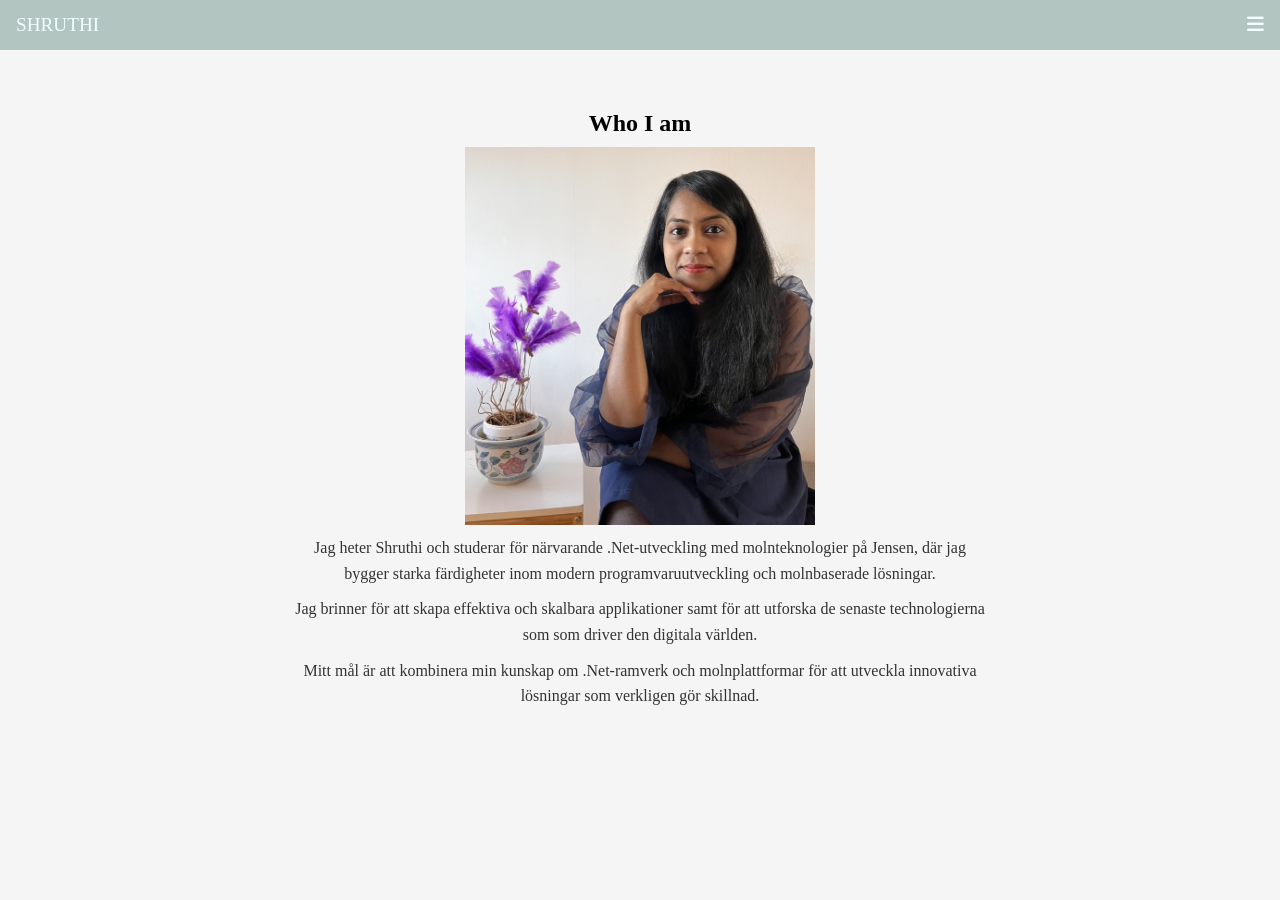
==== about.html @ bc7ecfa7 "Initial commit" ====
<!DOCTYPE html>
<html lang="en">

<head>
  <meta charset="UTF-8">
  <meta name="viewport" content="width=device-width, initial-scale=1.0">
  <title>about</title>
  <link rel="stylesheet" href="style.css">
  <link rel="stylesheet" href="https://cdnjs.cloudflare.com/ajax/libs/font-awesome/6.4.0/css/all.min.css">
</head>

<body>
  <!--Top Navigation Menu-->
  <div class="topnav">
    <a class="active">SHRUTHI</a>
    <!--Navigation Links-->
    <div id="myLinks">
      <a href="index.html">Hem</a>
      <a href="about.html">Om mig</a>
      <a href="skills.html">Kunskap</a>
      <a href="contact.html">Kontakt</a>
      <a href="portfolio.html">Portfölj</a>
      <a href="reference.html">Referens</a>
    </div>
    <!--Hamburger Icon-->
    <a href="javascript:void(0);" class="icon" onclick="myFunction()">
      <i class="fa fa-bars"></i>
    </a>
  </div>

  <div class="introduction">
    <section class="container">
      <div class="slideshow-container">
        <div class="mySlides fade">
          <div class="numbertext"></div>
          <h2 class="slidetext1">Who I am</h2>
          <p><img src="Images/shruthipurple3.jpeg" alt="Image Of Shruthi"></p>
          <p class="slidetext1">Jag heter Shruthi och studerar för närvarande .Net-utveckling med molnteknologier på Jensen,
          där jag bygger starka färdigheter inom modern programvaruutveckling och molnbaserade lösningar. </p>
          <p>Jag brinner för att skapa effektiva och skalbara applikationer samt för att utforska de senaste technologierna som
          som driver den digitala världen.</p>
          <p>Mitt mål är att kombinera min kunskap om .Net-ramverk och molnplattformar för att utveckla innovativa lösningar
          som verkligen gör skillnad.</p>
        </div>
        
        <div class="mySlides fade">
          <div class="numbertext"></div>
          <h4 class="slidetext2">What I love</h4>
          <img src="Images/coding girl.jpg" alt="coding" style="width: 50%;">

          <p class="slidetext2">I am a passionated software developer who loves coding and to experiment new
            technologies.</p>
          <p class="slidetext2">My goal is to become a full stack developer</p>
        </div>

        <div class="mySlides fade">
          <div class="numbertext"></div>
          <h4 class="slidetext3">What i love to do in my free time</h4>
          <img src="cooking.jpg" alt="cooking" style="width: 50%;">
          <p class="slidetext3">I love to do cooking experiment all cuisines around the world</p>
          <img src="travel.jpg" alt="travel" style="width:50%">
          <p>Love to eat food and travel</p>
          
    </div>
<!----
    <a class="prev" onclick="plusSlides(-1)">&#10094;</a>
    <a class="next" onclick="plusSlides(+1)">&#10095;</a>
    </div>

          <div class="slidealignment">
            <span class="dot" onclick="currentSlide(1)"></span>
            <span class="dot" onclick="currentSlide(2)"></span>
            <span class="dot" onclick="currentSlide(3)"></span>
          </div>-->

          <script>
            let slideIndex = 1;
            showSlides(slideIndex);

            function plusSlides(n) {
              showSlides(slideIndex += n);
            }

            function currentSlide(n) {
              showSlides(slideIndex = n);
            }

            function showSlides(n) {
              let i;
              let slides = document.getElementsByClassName("mySlides");
              let dots = document.getElementsByClassName("dot");
              if (n > slides.length) { slideIndex = 1 }
              if (n < 1) { slideIndex = slides.length }
              for (i = 0; i < slides.length; i++) {
                slides[i].style.display = "none";
              }
              for (i = 0; i < dots.length; i++) {
                dots[i].className = dots[i].className.replace(" active", "");
              }
              slides[slideIndex - 1].style.display = "block";
              dots[slideIndex - 1].className += " active";
            }
          </script>
    </section>
  </div>
  <script>
    function myFunction() {
      var x = document.getElementById("myLinks");
      if (x.style.display === "block") {
        x.style.display = "none";
      } else {
        x.style.display = "block"
      }
  } 
  </script>
</body>

</html>
---- style.css ----
*
{
    margin: 0;
    padding: 0;
    box-sizing: border-box;
    font-family: 'Times New Roman', Times, serif;
}

section{
    padding: 60px 0;
}

:root {
  --primary-color: #b3c5c0; 
  --background-color: #f5f5f5;
  --navbar-color:#b3c5c0;
  --footer-color:#2f3e3b ;
  --primary-text-color:#F4F7F6;
  --secondary-text-color:black;
  --main-font:'Times New Roman', Times, serif;
  --main-font-size: 16px;
  --hero-height: clamp(600px, 80vh, 1200px);
  
 
}

body,html
{
    /*background-color:#dfe6e3;*/
    background-color: var(--background-color);
    width: 100%;
    font-family: var(--main-font);
    color:  azure;
    font-size: var(--main-font-size); /*clamp(14px, 1.2vw, 18px); */
    scroll-behavior: smooth;  
    overflow: visible;
}
.container {
width: min(90%, 1100px);
margin: auto;
padding: 20px;
box-sizing: border-box;
}


.hero{
    width: 100%;
    margin-top: 80px;
    border: 3px solid red;
    min-height: var(--hero-height);
    display: grid;
    
}

.hero-image
 {

    background-image: linear-gradient(rgba(0,0,0,0), rgba(0,0,0,0)), url("Images/shruthiworking.jpg");
    height: 600px;
    position: relative;
    background-position: center;
    background-repeat: no-repeat;
    background-size: cover;
    margin-top:0;
    align-items: center;
    text-align: center;
    padding-top: 0px;
    padding-bottom: 260px;
    height: auto;
    display: grid;
}

.hero-text
{
    color:black;
    font-family: var(--main-font);
    text-align: center;
    padding-bottom: 10%;
    align-items: center;

}


.hero-text button
{

  border:#2f3e3b;
  outline: 0;
  display: inline-block;
  padding: 10px 25px; /* top, left for my understanding */
  color: white;
  background-color:#83883e;
  text-align: center;
  cursor: pointer;
  font-size: 20px;
  border-radius: 12px;
  margin-top: 220px;
}

.hero-text button:hover
{
  background-color:darkolivegreen;
  color: white;

}
.header
{
text-align: right;
font-family: Georgia;

}
.grid-container
{
background-color:#BCA3E3;
display: grid;
grid-template-columns: 1fr;
grid-template-rows: repeat(9, auto);
gap: 5px;
background-color:#111111;
color:aliceblue;
padding: 20px;

text-align: center;

}

/*Style the navigation */

.topnav
{
    overflow: hidden;
    background-color: var(--navbar-color);
    position: relative;
}

/* this will hide the links inside the navigation */
.topnav #myLinks
{
    display: none;
    overflow: hidden;

}


.topnav a
{
    color: var(--text-color);
    padding:14px 16px;
    text-decoration: none;
    font-size: larger;
    display: block;
}

.topnav a.icon{
    background: var(--navbar-color);
    display: block;
    position: absolute;
    right: 0;
    top: 0;
}

.topnav a:hover{
    background-color: var(--footer-color);
    color: var(--text-color);
}

.topnav a.active
{
    background-color: var(--navbar-color);
    color: var(--text-color);
    font-size: larger;
}


.introduction
{
background-color: var(--background-color);   /* This is the about page */
text-align: center;
justify-content: center;
display: flex;
align-items: center;
color:var(--secondary-text-color);
padding: 40px 20px;
}

.introduction-container
{
    max-width: 100%;
    width: 100%;

  
}

/* Skills */
.container2
{
    padding-top: 40px;
    padding-left: 200px;
    padding-right: 200px;
    padding-bottom: 200px;

}

.header-section
{
    text-align: center;
    padding-bottom: 100px;
    padding-top: 0;
}

.skillscontainer
{


background-color: #f1f1f1;
gap: 20px;
width: 100%;
justify-content: center;
border-radius: 10px;
overflow: hidden;
color:#333;
margin-bottom: 15px;
font-family: Georgia, 'Times New Roman', Times, serif;
}

/*
.skill-items
{
    
  flex: 1 1 150px;     
  max-width: 200px;   
  text-align: center;
  padding: 15px;
  border: 1px solid #ccc;
  border-radius: 8px;
  background-color: #f5f5f5;
} */



.skills{
  width: 90%;
  height: 100%;
  text-align: right;
  padding: 8px  10px; 
  height: 30px;
  line-height: 30px;
  animation: fillbar 2s ease-in-out;
 
  color: black;
  transition: width 0.2s ease-in-out;
}

h1{
    color: #333;
}
p{
    color:#333;
}


.csharp{width: 90%; background-color: #7aa89a;}
.sql{width: 90%; background-color: #7aa89a;}
.asp{width: 90%; background-color: #7aa89a;}
.html{width: 90%; background-color: #7aa89a;}
.css{width: 90%; background-color: #7aa89a;}
.javascript{width: 90%; background-color: #7aa89a;}

/*animation */
@keyframes fillbar {
  from {
    width: 0;
  }
} 

.logo
{
    width: 2.5em;
    height: auto;
    vertical-align: middle;
}

.skills:hover {
  opacity: 0.9;
  transform: scale(1.02);
}


.contact-section
{
    margin-top: 5px;
    margin-bottom: 10px;
    position: relative;
    color: black;
    margin-left: 25%;
    margin-right: 230px;
 
    
}

.contact-heading
{
    text-align: center;
    margin-bottom: 20px;
    margin-top: 50px;
    margin-left: 23%;
    margin-right: 30%;
}

form div
{
    margin-bottom: 20px;
    box-sizing: border-box;
}

input + span {
    padding-right: 30px;
}

input, textarea{    /* text area of the boxes */
    width: 100%;
    padding: 10px;
    box-sizing:border-box;
    
    
}


.contact-section button{
  background-color: #7aa89a;
  color: white;
  border: none;
  padding: 10px 20px;
  border-radius: 5px;
  cursor: pointer;
}

.contact-section button:hover{
  opacity: 0.9;
  color:#2f3e3b;
}

.validity
{
    color:green;
}

.submitbutton
{
    text-align: center;
}


textarea::placeholder
{
    font-style: italic;
    
}



/* portfolio section */


.portfolio-heading
{
    text-align: center;
    font-size: x-large;
    color: #2f3e3b;
    margin-top: 60px;
    gap: 20px;
    
}

.portfolio-container text{
    text-align: center;
    
}

.portfolio-container
{
margin-top: 60px;
background-color: var(--background-color);/*#f1f1f1; /*#CFFFE5;*/ /*#f8d6b0;*/
display: grid;
grid-template-columns: repeat(auto-fit, minmax(250px, 1fr));
gap: 0px; /*0px*/
color: black;
margin-left: 35px;
margin-right: 35px;

}


.card
{
   
    height: 360px;
    width: 300px;
    border-radius: 2px;
    border: 20px solid var(--navbar-color);
    background-color: var(--background-color);

}

.card img
{
    width: 100%;
    height: 200px;
    border-radius: 4px;

}


/* Reference */
/* Avatar */

.avatar
{
    vertical-align: middle;
    border-radius: 50%;
    width: 90px;
    height: 90px;
    margin-left: 190px;
    margin-right: 120px;
    box-shadow: 2px 2px 2px 2px #7aa89a;
}
.heading
{
color: #333;
text-align: center;
margin-top: 90px;

}

.container
{
    width: 90%;
    max-width: 1100px;
    margin: 0 auto;
    padding: 20px;
    
}


.reference-container
{
display: flex;
flex-direction: column;
grid-template-columns: repeat(2, 1fr);
flex-wrap:wrap;

max-width: 500px;
width: 100%;
align-items: center;
margin-top: 70px;
margin: 20px auto;
/*margin-left: 150px;
margin-right: 150px;*/
text-align: justify;
border: 3px solid #7aa89a;
box-shadow: 2px 2px 2px 2px #7aa89a;
margin: 16px 0;

padding-left: 5px;
padding-right: 50px;
border-radius: 6%;

background-color: var(--background-color);

}

.dot
{
    cursor: pointer;
    height:10px;
    width: 10px;
   
    display:inline-block;
    margin: 0 5px; /* small space between dots */
    background-color: var(--navbar-color);
    border-radius: 50%;
    transition: background-color 0.6s ease;
}


.slideshow-section
{
    display: flex;
    flex-direction: column;
    align-items: center;
    width: 100%;
    padding: 20px;
    box-sizing: border-box;
}

.slide-image{
    width: 100%;
    height: auto;
    display: block;
    border-radius: 8px;
}
.slide
{
    width: 100%;
    height: auto;
}
   

.active, .dot:hover
{
    background-color: var(--navbar-color);
}


.fade {
  animation-name: fade;
  animation-duration: 1.5s;
}

@keyframes fade {
  from {opacity: .4} 
  to {opacity: 1}
}

/* On Mobile*/
@media only screen and (max-width: 600px) {

    .dots{
        gap: 5px;
    }
    .dot
    {
        height: 8px;
        width: 8px;
    }
  /*.prev, .next,.text {font-size: 14px;}*/
}


/* works on Tablet */

@media (max-width: 768px)
{
    .dots {
        gap: 4px;
    }

    .dot
    {
        height: 8px;
        width: 8px;
    }
}
    
.dots {
  display: flex;
  justify-content: center; /* center horizontally */
  align-items: center;
  gap: 10px;
  margin-top: 20px;
}

/*.reference container{
    float: left;
  margin-right: 20px;
  border-radius: 50%;
}*/




/*footer section*/
.footer
{
background-color: var( --footer-color);
text-align: center;
color: var( --text-color);

}

.copyright
{
    color: var( --text-color);
    text-align: center;
    padding-bottom: 5px;
    padding-top: 30px;
}

.footer-img
{
    background-color:#2f3e3b; 
    color: var( --text-color);
    height: 90px;
    padding-top: 5px;
   
}

.footer-img a :hover{

    color: #b19cd9;
    transform: scale(1.5,1.5);
   /* var(--primary-color); */
}


.contact
{
background-color:#f8d6b0;
color:#333;
}

.contactme {
    display: flex;               
    justify-content: center;    
    align-items: center;        
    gap: 10px;                   
    margin: 10px 0;            
}
/*Spinner*/ /*This is the container box which has the 3 dots */
.spinner
{
    display: none;
    position: fixed;
    top: 50%;
    left: 50%;
    transform: translate(-50%, -50%);
    width: 40px;
    height: 40px;
}

.spinner.active {
  display: block;         
}

/*Spinner items*/
/*
.spinner-item
{

    position: abosulte;
    border-radius: 50%;
    background-color: var(--footer-color);
    animation: spin 1s linear infinite;
}

.spinner-item:nth-child(1)
{
    top: 15px;
    left: 0;
    width: 10px;
    height: 10px;
    animation-delay: -0.45s;
}

.spinner-item:nth-child(2)
{
       top: 15px;
    left: 0;
    width: 10px;
    height: 10px;
    animation-delay: -0.3s;

}

.spinner-item:nth-child(3)
{
    top: 15px;
    left: 0;
    width: 10px;
    height: 10px;
    animation-delay: -0.15s;

}

.spinner-item:nth-child(4)
{
    top:15px;
    left:0;
    width:10px;
    height:10px;
    animation-delay: 0s;
}

@keyframes spin{
    0% {
        transform:rotate(0deg);
    }

    100%
    {
        transform:rotate(360deg);
    }
} */
.burger
{
    display: flex;
    cursor: pointer;
    flex-direction: column;
}

.burger span{
    width: 25px;
    height:3px;
    background:white;
    margin:4px 0;
}

* {box-sizing: border-box}
body {font-family: Verdana, sans-serif; margin:0}
.mySlides {display: none}
img {vertical-align:middle;}

.slideshow-container {
    max-width: 1000px;
    width: 90%;
    margin: 0 auto; 
    display: flex;
    justify-content: center;
    gap: 30px;
}

/* Next & previous buttons */
.prev, .next {
  cursor: pointer;
  position: absolute;
  top: 50%;
  width: auto;
  padding: 16px;
  margin-top: -22px;
  color: white;
  font-weight: bold;
  font-size: 18px;
  transition: 0.6s ease;
  border-radius: 0 3px 3px 0;
  user-select: none;
}

/* Position the "next button" to the right */
.next{
  
  right:0;
  left:0;

  border-radius: 3px 0 0 3px;
  
}



/* On hover, add a black background color with a little bit see-through */
.prev:hover, .next:hover {
  background-color: #f1f1f1;
  padding-left: 100px;
}

/* Caption text */
.text {
  color: #f2f2f2;
  font-size: 15px;
  padding: 8px 12px;
  position: absolute;
  bottom: 8px;
  width: 100%;
  text-align: center;
}

/* Number text (1/3 etc) */
.numbertext {
  color:#333;
  font-size: 12px;
  padding: 8px 12px;
  position: absolute;
  text-align: center;
  top: 0;
}

/* The dots/bullets/indicators */
.dot {
  cursor: pointer;
  height: 15px;
  width: 15px;
  margin: 0 2px;
  background-color: #bbb;
  border-radius: 50%;
  display: inline-block;
  transition: background-color 0.6s ease;
}

.slide{

    display: flex;
    align-items: center;
    gap: 30px;
    margin: 30px 0;

}

.slideimage
{
    width: 40px;
    border-radius: 30px;

    
}

.slidetext1,
.slidetext2,
.slidetext3 {
    text-align: center;  
}



.mySlides.fade img
{
    margin: auto;
    display: block;
}

.mySlides img{
    display: block;
    margin-left: auto;
    margin-right: auto;
    width: 50%;
    max-width: 100%;
    height: auto;
}

.slidealignment
{
    text-align: right;
}

/*.active, .dot:hover {
  background-color: #717171;
}*/


skills-item1
{
    display: flex;
    justify-content: space-between;
    align-items: center;
    width: 300px;
    margin: 10px auto;
    padding: 10px;
}

.skills

{
    text-align: center;
}


@media (max-width <= 600px)
{
    .skill-items{
        flex: 1 1 45%;
    }
}

@media (max-width <= 768px)
{
    .skill-items
    {
        flex: 1 1 75%;
    }
}
/* Fading animation */
.fade {
  animation-name: fade;
  animation-duration: 3s;
}

@keyframes fade {
  from {opacity: .4} 
  to {opacity: 1}
}

/* On smaller screens, decrease text size */
@media only screen and (max-width: 600px) {
  .prev, .next,.text {font-size: 14px}
}


/* works on Tablet */

@media (max-width: 768px)
{
    .prev, .next {
        font-size: 16px;
    }

}

.mySlides p {
    text-align: center;      
    text-justify: auto;
    margin: 10px auto;        
    max-width: 700px;         
    line-height: 1.6;        
}

.email-field .validity {
    display: none;        
    color: green;
    margin-left: 5px;
}

.email-field input:valid + .validity {
    display: inline-block;     
}

#weather {
  display: flex;
  justify-content: center;
  margin-top: 20px;
}

.weatherwidget {
  width: 260px;
  padding-top: 30px;
  padding-bottom: 30px;
  margin-bottom: 20px;
  border-radius: 12px;
  background: linear-gradient(135deg, #74ebd5, #acb6e5);
  font-family: Arial, sans-serif;
  text-align: center;
  color: #222;
  box-shadow: 0 4px 12px rgba(0, 0, 0, 0.15);
}

.weatherwidget h3 {
  margin: 10px 0;
}

.weather-icon {
  width: 80px;
  height: 80px;
}

.weather-main {
  font-weight: bold;
  font-size: 18px;
}

.weather-desc {
  text-transform: capitalize;
  color: #333;
  margin-bottom: 10px;
}

.weather-card p {
  margin: 4px 0;
}
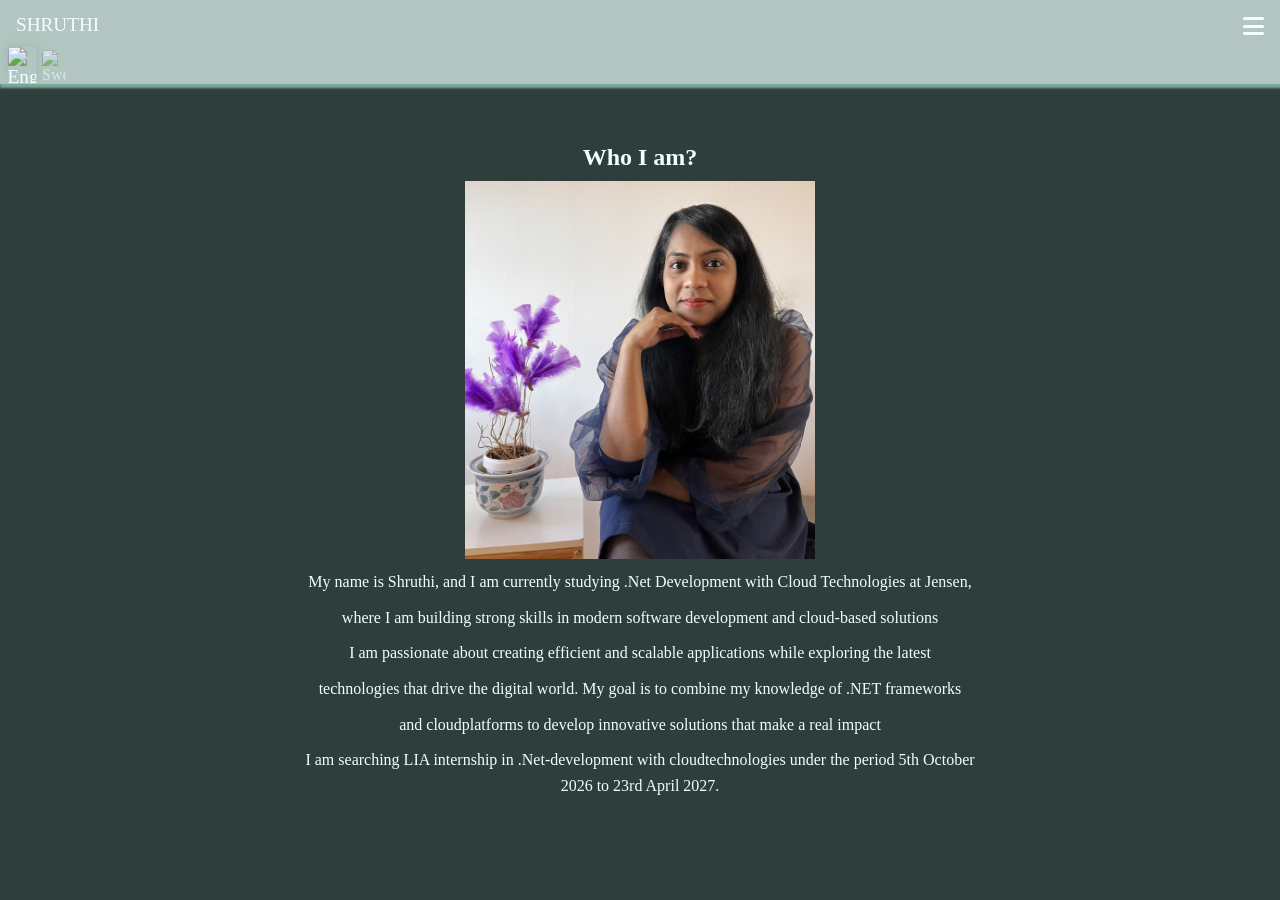
==== commit d93f4b7a: "updated skills hero button language switch" ====
--- a/about.html
+++ b/about.html
@@ -26,6 +26,13 @@
     <a href="javascript:void(0);" class="icon" onclick="myFunction()">
       <i class="fa fa-bars"></i>
     </a>
+
+    <!--language switch-->
+   
+<div class="lang-flags">
+    <img src="https://flagcdn.com/w40/gb.png" alt="English" onclick="setLanguage('en')" id="enFlag">
+    <img src="https://flagcdn.com/w40/se.png" alt="Swedish" onclick="setLanguage('sv')" id="svFlag">
+</div>
   </div>
 
   <div class="introduction">
@@ -33,16 +40,25 @@
       <div class="slideshow-container">
         <div class="mySlides fade">
           <div class="numbertext"></div>
-          <h2 class="slidetext1">Who I am</h2>
+          <h2 class="slidetext1" data-en="Who I am?" data-sv="Vem är jag?"></h2>
           <p><img src="Images/shruthipurple3.jpeg" alt="Image Of Shruthi"></p>
-          <p class="slidetext1">Jag heter Shruthi och studerar för närvarande .Net-utveckling med molnteknologier på Jensen,
-          där jag bygger starka färdigheter inom modern programvaruutveckling och molnbaserade lösningar. </p>
-          <p>Jag brinner för att skapa effektiva och skalbara applikationer samt för att utforska de senaste technologierna som
-          som driver den digitala världen.</p>
-          <p>Mitt mål är att kombinera min kunskap om .Net-ramverk och molnplattformar för att utveckla innovativa lösningar
-          som verkligen gör skillnad.</p>
+          <p class="slidetext1" >
+          <p id="aboutText"
+          data-sv="Jag heter Shruthi, och studerar för närvarande .Net-utveckling med molnteknologier på Jensen,"
+          data-en="My name is Shruthi, and I am currently studying .Net Development with Cloud Technologies at Jensen,">Jag heter Shruthi, och studerar för närvarande .Net-utveckling med molnteknologier på Jensen</p>
+              <p data-sv= "där jag bygger starka färdigheter inom modern programvaruutveckling och molnbaserade lösningar."
+              data-en="where I am building strong skills in modern software development and cloud-based solutions">där jag bygger starka färdigheter inom modern programvaruutveckling och molnbaserade lösningar.</p> 
+               <p data-sv="brinner för att skapa effektiva och skalbara applikationer samt för att utforska de senaste"
+               data-en="I am passionate about creating efficient and scalable applications while exploring the latest">brinner för att skapa effektiva och skalbara applikationer samt för att utforska de senaste</p>
+               <p data-sv="technologierna som driver den digitala världen.Mitt mål är att kombinera min kunskap om .Net-ramverk"
+               data-en="technologies that drive the digital world. My goal is to combine my knowledge of .NET frameworks">technologierna som driver den digitala världen.Mitt mål är att kombinera min kunskap om .Net-ramverk</p>
+                <p data-sv="och molnplattformar för att utveckla innovativa lösningar som verkligen gör skillnad."
+                data-en="and cloudplatforms to develop innovative solutions that make a real impact ">och molnplattformar för att utveckla innovativa lösningar som verkligen gör skillnad.</p>
+                <p data-sv="Jag söker LIA praktik i .Net-utveckling med molnteknologier under  perioden 5th Oktober 2026 till 23rd April 2027."
+                data-en="I am searching LIA internship in .Net-development with cloudtechnologies under the period 5th October 2026 to 23rd April 2027.">Jag söker LIA praktik i .Net-utveckling med molnteknologier under  perioden 5th Oktober 2026 till 23rd April 2027.</p>
+ 
         </div>
-        
+        <!----
         <div class="mySlides fade">
           <div class="numbertext"></div>
           <h4 class="slidetext2">What I love</h4>
@@ -113,6 +129,57 @@
       }
   } 
   </script>
+
+  
+      <script>
+function setLanguage(lang) {
+    document.querySelectorAll("[data-en]").forEach(el => {
+        el.innerText = el.getAttribute("data-" + lang);
+    });
+
+    localStorage.setItem("lang", lang);
+
+    const slider = document.querySelector(".slider");
+
+    if (lang === "en") {
+        slider.style.left = "4px";
+    } else {
+        slider.style.left = "46px";
+    }
+}
+
+window.onload = function () {
+    setLanguage(localStorage.getItem("lang") || "en");
+};
+</script>
+      <script>
+        
+function setLanguage(lang) {
+    // change text
+    document.querySelectorAll("[data-en]").forEach(el => {
+        el.innerText = el.getAttribute("data-" + lang);
+    });
+
+    localStorage.setItem("lang", lang);
+
+    // remove active styles
+    document.getElementById("enFlag").classList.remove("lang-active");
+    document.getElementById("svFlag").classList.remove("lang-active");
+
+    // set active flag
+    if (lang === "en") {
+        document.getElementById("enFlag").classList.add("lang-active");
+    } else {
+        document.getElementById("svFlag").classList.add("lang-active");
+    }
+}
+
+// load saved language
+window.onload = function () {
+    const lang = localStorage.getItem("lang") || "en";
+    setLanguage(lang);
+};
+</script>
 </body>
 
 </html>
--- a/style.css
+++ b/style.css
@@ -12,11 +12,11 @@
 
 :root {
   --primary-color: #b3c5c0; 
-  --background-color: #f5f5f5;
+  --background-color: #2f3e3b ;/*#f5f5f5;*/
   --navbar-color:#b3c5c0;
   --footer-color:#2f3e3b ;
   --primary-text-color:#F4F7F6;
-  --secondary-text-color:black;
+  --secondary-text-color:#F4F7F6;
   --main-font:'Times New Roman', Times, serif;
   --main-font-size: 16px;
   --hero-height: clamp(600px, 80vh, 1200px);
@@ -24,17 +24,42 @@
  
 }
 
-body,html
+body.dark-mode {
+  --background-color:2B5748;
+  --navbar-color:2B5748;
+  --navbar-text-color: #ffffff;
+   --primary-text-color:#F4F7F6;
+  --footer-color: #0f0f0f;
+  --text-color: #ffffff;
+  --body-color: #121212;
+}
+
+
+body
 {
     /*background-color:#dfe6e3;*/
     background-color: var(--background-color);
+    color: var(--text-color);
     width: 100%;
     font-family: var(--main-font);
+    font-size: var(--main-font-size); /*clamp(14px, 1.2vw, 18px); */
     color:  azure;
-    font-size: var(--main-font-size); /*clamp(14px, 1.2vw, 18px); */
     scroll-behavior: smooth;  
     overflow: visible;
-}
+    transition: all 0.3s ease;
+
+     background: radial-gradient(circle at 20% 30%, #7aa89a55, transparent),
+                radial-gradient(circle at 80% 40%, #b3c5c055, transparent),
+                #111;
+}
+
+html
+{
+    background-color: var(--background-color);
+}
+
+
+
 .container {
 width: min(90%, 1100px);
 margin: auto;
@@ -49,14 +74,14 @@
     border: 3px solid red;
     min-height: var(--hero-height);
     display: grid;
-    
+    box-shadow: 2px 2px 2px 2px #7aa89a;
 }
 
 .hero-image
  {
 
     background-image: linear-gradient(rgba(0,0,0,0), rgba(0,0,0,0)), url("Images/shruthiworking.jpg");
-    height: 600px;
+    min-height: 600px;
     position: relative;
     background-position: center;
     background-repeat: no-repeat;
@@ -66,13 +91,13 @@
     text-align: center;
     padding-top: 0px;
     padding-bottom: 260px;
-    height: auto;
     display: grid;
+    place-items: center;
 }
 
 .hero-text
 {
-    color:black;
+    color:azure;
     font-family: var(--main-font);
     text-align: center;
     padding-bottom: 10%;
@@ -80,11 +105,262 @@
 
 }
 
-
-.hero-text button
-{
-
+.hero-buttons {
+    display: flex;
+    justify-content: center;
+    align-items: center;
+    gap: 20px;
+    margin-top: 380px;
+    flex-wrap: wrap;
+    margin-top: 380px;
+    padding: 14px 32px;
+    border-radius: 14px;
+    
+     
+}
+    
+.navbar {
+  display: flex;
+  align-items: center;
+  justify-content: space-between;
+  padding: 12px 20px;
+  border-bottom: 1px solid #eee;
+  background: white;
+}
+
+/* right side container keeps items in one line */
+
+.nav-right {
+  display: flex;
+  align-items: center;
+  gap: 10px;
+}
+
+.modern-navbar {
+    background: var(--navbar-color);
+    box-shadow: 0 2px 8px rgba(0,0,0,.1);
+}
+
+.nav-container {
+    max-width: 1200px;
+    margin: auto;
+    padding: 15px 20px;
+    display: flex;
+    align-items: center;
+    justify-content: space-between;
+    background: var(--navbar-color);
+}
+
+.logo {
+    font-size: 1.4rem;
+    font-weight: bold;
+}
+
+.nav-menu {
+    display: none;
+    list-style: none;
+    flex-direction: column;
+    position: absolute;
+    top: 60px;
+    right: 0;
+    width: 200px;
+    background: var(--navbar-color);
+    padding: 10px;
+    gap: 10px;
+    z-index: 999;
+}
+
+.nav-menu.active {
+    display: flex;
+}
+
+.nav-right
+{
+    display: flex;
+    align-items: center;
+    gap: 20px;
+}
+
+.nav-menu a {
+    text-decoration: none;
+    color: black;
+}
+ 
+.hamburger
+{
+    display: none;
+    cursor: pointer;
+    font-size: 24px;
+}
+
+.icon-btn {
+  border: none;
+  background: transparent;
+  cursor: pointer;
+  font-size: 18px;
+}
+
+
+.hero-btn {
+    /*background: #7aa89a;*/
+    color: grey;
+    text-decoration: none;
+    padding: 14px 18px;
+    border-radius: 50px;
+    font-size: 18px;
+    font-weight: 600;
+    transition: all 0.3s ease;
+    border-radius: 20px;
+    background:  /*linear-gradient(135deg, var(--accent-color), var(--accent-hover)); */ rgba(100, 237, 168, 0.18);
+    backdrop-filter: blur(12px);
+    border: 2px solid rgba(122, 168, 154, 0.18);
+    color: var(--text-on-dark);/*white;*/
+    text-decoration: none;
+    font-weight: 600;
+    transition: all 0.35s ease;
+    box-shadow: 0 8px 20px rgba(122, 168, 154, 0.15);
+    /*border:none;*/
+    
+}
+
+.hero-btn:hover {
+      
+    transform: translateY(-4px);
+     box-shadow: 0 12px 28px rgba(122, 168, 154, 0.35);
+}
+
+.lang-toggle {
+    position: relative;
+    display: flex;
+    width: 90px;
+    background: rgba(122,168,154,0.10);
+    border: 1px solid rgba(122,168,154,0.25);
+    border-radius: 20px;
+    padding: 4px;
+    font-size: 12px;
+    color: white;
+    cursor: pointer;
+}
+
+.lang-toggle span {
+    flex: 1;
+    text-align: center;
+    z-index: 2;
+    padding: 4px 0;
+}
+
+.lang-flags {
+    display: flex;
+    align-items: center;
+    gap: 8px;
+    margin-left: 10px;
+}
+
+.lang-flags img {
+    width: 22px;
+    height: 16px;
+    cursor: pointer;
+    border-radius: 3px;
+    transition: all 0.3s ease;
+    opacity: 0.6;
+}
+
+
+.lang-flags img {
+    cursor: pointer;
+    width: 24px; /* optional sizing */
+    height: auto;
+}
+
+/* hover effect */
+.lang-flags img:hover {
+    transform: scale(1.15);
+    opacity: 1;
+}
+
+/* active language */
+.lang-active {
+    opacity: 1 !important;
+    box-shadow: 0 0 8px rgba(122,168,154,0.4);
+    transform: scale(1.2);
+}
+.slider {
+    position: absolute;
+    width: 40px;
+    height: 80%;
+    background: rgba(122,168,154,0.35);
+    border-radius: 16px;
+    top: 10%;
+    left: 4px;
+    transition: 0.3s ease;
+}
+/*
   border:#2f3e3b;
+  outline: 0;
+  display: inline-block;
+  padding: 10px 25px; 
+  color: white;
+  background-color:#83883e;
+  text-align: center;
+  cursor: pointer;
+  font-size: 20px;
+  border-radius: 12px;
+  margin-top: 220px;
+  margin-right: 240px;
+  margin-left: 240px; 
+  */
+  
+
+
+.hero-text button:hover
+{
+
+    transform: translateY(-3px);
+    box-shadow: 0 8px 20px rgba(0,255,213,0.35);
+  /*background-color:darkolivegreen;
+  color: white;*/
+
+}
+
+
+/*train skills */
+.skills-train-wrapper {
+  width: 100%;
+  overflow: hidden;
+  background: #111827;
+  border-radius: 12px;
+  padding: 20px 0;
+}
+
+.skills-train {
+  display: flex;
+  width: max-content;
+  animation: scrollTrain 14s linear infinite;
+}
+
+.skill {
+  min-width: 130px;
+  margin: 0 18px;
+  text-align: center;
+  color: white;
+}
+
+.skill i {
+  font-size: 48px;
+  display: block;
+  margin-bottom: 8px;
+}
+
+@keyframes scrollTrain {
+  0% { transform: translateX(0); }
+  100% { transform: translateX(-50%); }
+}
+
+
+
+.about-button
+{
+     border:#2f3e3b;
   outline: 0;
   display: inline-block;
   padding: 10px 25px; /* top, left for my understanding */
@@ -95,13 +371,33 @@
   font-size: 20px;
   border-radius: 12px;
   margin-top: 220px;
-}
-
-.hero-text button:hover
-{
-  background-color:darkolivegreen;
+  margin-right: 240px;
+  margin-left: 240px;
+
+}
+
+.contact-button
+{
+     border:#2f3e3b;
+  outline: 0;
+  display: inline-block;
+  padding: 10px 40px ; /* top, left for my understanding */
   color: white;
-
+  background-color:#83883e;
+  text-align: center;
+  cursor: pointer;
+  font-size: 20px;
+  border-radius: 12px;
+  margin-top: 220px;
+  margin-right: 390px;
+
+
+}
+
+.contact-button hover
+{
+    background-color:darkolivegreen;
+    color: white;
 }
 .header
 {
@@ -128,16 +424,38 @@
 
 .topnav
 {
+    display: center;
     overflow: hidden;
+    justify-content: space-between;
     background-color: var(--navbar-color);
+    align-items: center;
     position: relative;
-}
-
+    box-shadow: 2px 2px 2px 2px #7aa89a;
+}
+
+@media (max-width: 768px) {
+
+    .topnav {
+        flex-wrap: wrap;
+    }
+}
+
+ .topnav #myLinks.active {
+        display: flex;
+    }
+
+    .topnav a.icon {
+        display: block;
+        cursor: pointer;
+        font-size: 24px;
+    }
 /* this will hide the links inside the navigation */
 .topnav #myLinks
 {
     display: none;
-    overflow: hidden;
+        flex-direction: column;
+        width: 100%;
+        margin-top: 15px;
 
 }
 
@@ -179,7 +497,7 @@
 justify-content: center;
 display: flex;
 align-items: center;
-color:var(--secondary-text-color);
+color:var(--text-color);
 padding: 40px 20px;
 }
 
@@ -187,6 +505,7 @@
 {
     max-width: 100%;
     width: 100%;
+   
 
   
 }
@@ -221,6 +540,7 @@
 color:#333;
 margin-bottom: 15px;
 font-family: Georgia, 'Times New Roman', Times, serif;
+box-shadow: 2px 2px 2px 2px #7aa89a;
 }
 
 /*
@@ -250,13 +570,13 @@
   color: black;
   transition: width 0.2s ease-in-out;
 }
-
+/*
 h1{
     color: #333;
 }
 p{
     color:#333;
-}
+}*/
 
 
 .csharp{width: 90%; background-color: #7aa89a;}
@@ -265,6 +585,7 @@
 .html{width: 90%; background-color: #7aa89a;}
 .css{width: 90%; background-color: #7aa89a;}
 .javascript{width: 90%; background-color: #7aa89a;}
+.azure{width: 90%; background-color: #7aa89a;}
 
 /*animation */
 @keyframes fillbar {
@@ -291,7 +612,7 @@
     margin-top: 5px;
     margin-bottom: 10px;
     position: relative;
-    color: black;
+    color: var(--text-color);
     margin-left: 25%;
     margin-right: 230px;
  
@@ -333,6 +654,7 @@
   padding: 10px 20px;
   border-radius: 5px;
   cursor: pointer;
+  box-shadow: 2px 2px 2px 2px #7aa89a;
 }
 
 .contact-section button:hover{
@@ -369,7 +691,7 @@
     color: #2f3e3b;
     margin-top: 60px;
     gap: 20px;
-    
+    color:azure;
 }
 
 .portfolio-container text{
@@ -387,6 +709,7 @@
 color: black;
 margin-left: 35px;
 margin-right: 35px;
+box-shadow: 2px 2px 2px 2px #7aa89a;
 
 }
 
@@ -395,10 +718,11 @@
 {
    
     height: 360px;
-    width: 300px;
+    /*width: 300px;*/
     border-radius: 2px;
     border: 20px solid var(--navbar-color);
     background-color: var(--background-color);
+    color:azure;
 
 }
 
@@ -410,25 +734,52 @@
 
 }
 
+@media(max-width: 600px) {
+
+    .portfolio-container{
+        margin: 20px;
+    }
+
+    .card
+    {
+        max-width: 100%;
+    }
+    
+}
+
 
 /* Reference */
 /* Avatar */
 
 .avatar
 {
-    vertical-align: middle;
+    
+    display: block;
+    /*vertical-align: middle;*/
     border-radius: 50%;
     width: 90px;
     height: 90px;
-    margin-left: 190px;
-    margin-right: 120px;
+    margin: 20px auto;
+    /*margin-left: 190px;
+    margin-right: 120px;*/
     box-shadow: 2px 2px 2px 2px #7aa89a;
+    color: var(--text-color);
+}
+
+@media (max-width:600px)
+{
+    .avatar
+    {
+        width: 70px;
+        height: 70px;
+    }
 }
 .heading
 {
-color: #333;
+color: var(--azure);
 text-align: center;
 margin-top: 90px;
+
 
 }
 
@@ -448,7 +799,7 @@
 flex-direction: column;
 grid-template-columns: repeat(2, 1fr);
 flex-wrap:wrap;
-
+color:var(--text-color);
 max-width: 500px;
 width: 100%;
 align-items: center;
@@ -467,6 +818,10 @@
 
 background-color: var(--background-color);
 
+}
+
+.reference-container {
+    color: var(--text-color);
 }
 
 .dot
@@ -806,9 +1161,9 @@
 .slidetext1,
 .slidetext2,
 .slidetext3 {
-    text-align: center;  
-}
-
+    text-align: center; 
+    color: azure;
+}
 
 
 .mySlides.fade img
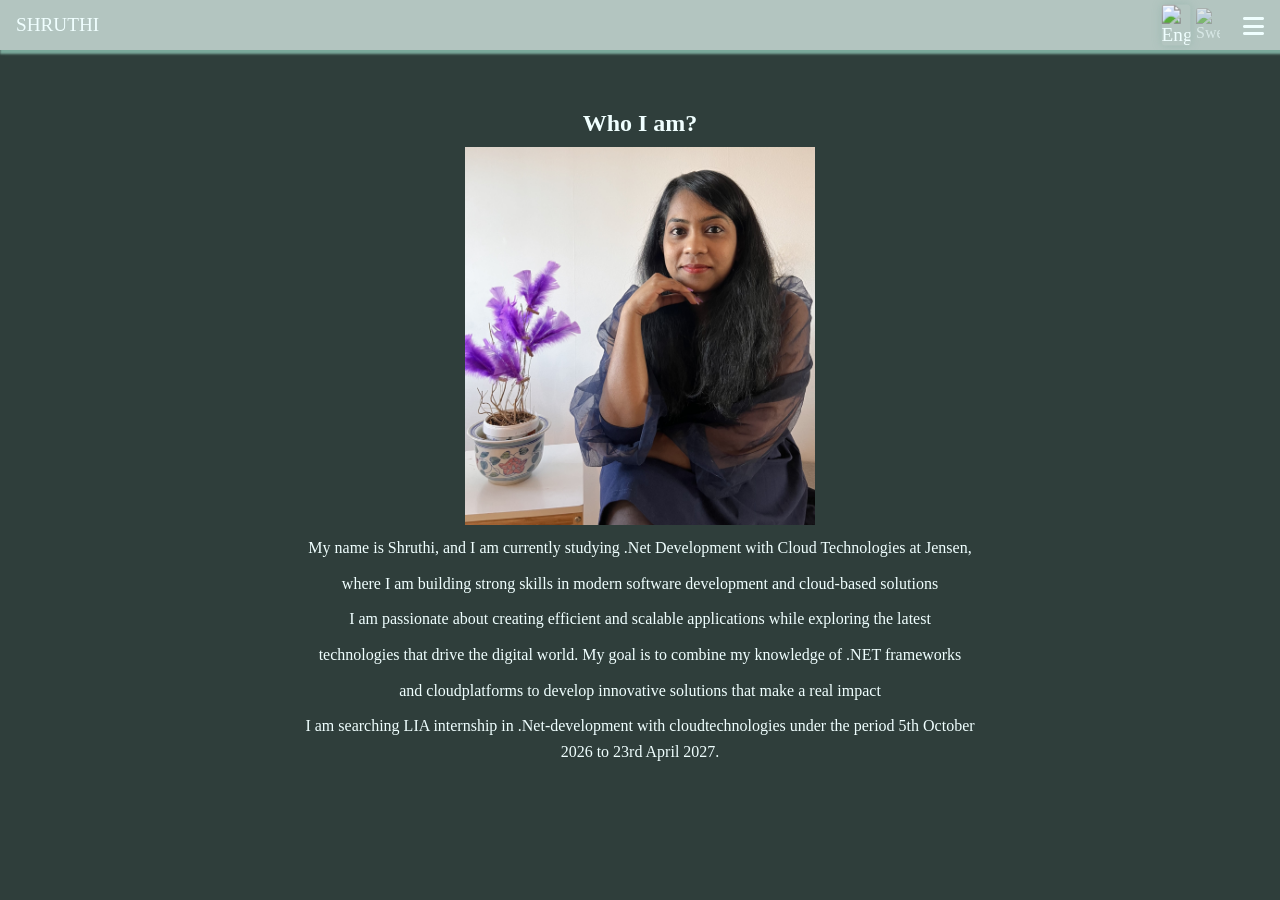
==== commit a7fbe6b3: "upated language switch" ====
--- a/about.html
+++ b/about.html
@@ -14,6 +14,11 @@
   <div class="topnav">
     <a class="active">SHRUTHI</a>
     <!--Navigation Links-->
+    <div class="nav-right">
+      <div class="lang-flags">
+        <img src="https://flagcdn.com/w40/gb.png" alt="English" onclick="setLanguage('en')" id="enFlag">
+        <img src="https://flagcdn.com/w40/se.png" alt="Swedish" onclick="setLanguage('sv')" id="svFlag">
+      </div>
     <div id="myLinks">
       <a href="index.html">Hem</a>
       <a href="about.html">Om mig</a>
@@ -21,6 +26,7 @@
       <a href="contact.html">Kontakt</a>
       <a href="portfolio.html">Portfölj</a>
       <a href="reference.html">Referens</a>
+
     </div>
     <!--Hamburger Icon-->
     <a href="javascript:void(0);" class="icon" onclick="myFunction()">
@@ -28,10 +34,7 @@
     </a>
 
     <!--language switch-->
-   
-<div class="lang-flags">
-    <img src="https://flagcdn.com/w40/gb.png" alt="English" onclick="setLanguage('en')" id="enFlag">
-    <img src="https://flagcdn.com/w40/se.png" alt="Swedish" onclick="setLanguage('sv')" id="svFlag">
+
 </div>
   </div>
 
@@ -42,21 +45,28 @@
           <div class="numbertext"></div>
           <h2 class="slidetext1" data-en="Who I am?" data-sv="Vem är jag?"></h2>
           <p><img src="Images/shruthipurple3.jpeg" alt="Image Of Shruthi"></p>
-          <p class="slidetext1" >
+          <p class="slidetext1">
           <p id="aboutText"
-          data-sv="Jag heter Shruthi, och studerar för närvarande .Net-utveckling med molnteknologier på Jensen,"
-          data-en="My name is Shruthi, and I am currently studying .Net Development with Cloud Technologies at Jensen,">Jag heter Shruthi, och studerar för närvarande .Net-utveckling med molnteknologier på Jensen</p>
-              <p data-sv= "där jag bygger starka färdigheter inom modern programvaruutveckling och molnbaserade lösningar."
-              data-en="where I am building strong skills in modern software development and cloud-based solutions">där jag bygger starka färdigheter inom modern programvaruutveckling och molnbaserade lösningar.</p> 
-               <p data-sv="brinner för att skapa effektiva och skalbara applikationer samt för att utforska de senaste"
-               data-en="I am passionate about creating efficient and scalable applications while exploring the latest">brinner för att skapa effektiva och skalbara applikationer samt för att utforska de senaste</p>
-               <p data-sv="technologierna som driver den digitala världen.Mitt mål är att kombinera min kunskap om .Net-ramverk"
-               data-en="technologies that drive the digital world. My goal is to combine my knowledge of .NET frameworks">technologierna som driver den digitala världen.Mitt mål är att kombinera min kunskap om .Net-ramverk</p>
-                <p data-sv="och molnplattformar för att utveckla innovativa lösningar som verkligen gör skillnad."
-                data-en="and cloudplatforms to develop innovative solutions that make a real impact ">och molnplattformar för att utveckla innovativa lösningar som verkligen gör skillnad.</p>
-                <p data-sv="Jag söker LIA praktik i .Net-utveckling med molnteknologier under  perioden 5th Oktober 2026 till 23rd April 2027."
-                data-en="I am searching LIA internship in .Net-development with cloudtechnologies under the period 5th October 2026 to 23rd April 2027.">Jag söker LIA praktik i .Net-utveckling med molnteknologier under  perioden 5th Oktober 2026 till 23rd April 2027.</p>
- 
+            data-sv="Jag heter Shruthi, och studerar för närvarande .Net-utveckling med molnteknologier på Jensen,"
+            data-en="My name is Shruthi, and I am currently studying .Net Development with Cloud Technologies at Jensen,">
+            Jag heter Shruthi, och studerar för närvarande .Net-utveckling med molnteknologier på Jensen</p>
+          <p data-sv="där jag bygger starka färdigheter inom modern programvaruutveckling och molnbaserade lösningar."
+            data-en="where I am building strong skills in modern software development and cloud-based solutions">där jag
+            bygger starka färdigheter inom modern programvaruutveckling och molnbaserade lösningar.</p>
+          <p data-sv="brinner för att skapa effektiva och skalbara applikationer samt för att utforska de senaste"
+            data-en="I am passionate about creating efficient and scalable applications while exploring the latest">
+            brinner för att skapa effektiva och skalbara applikationer samt för att utforska de senaste</p>
+          <p data-sv="technologierna som driver den digitala världen.Mitt mål är att kombinera min kunskap om .Net-ramverk"
+            data-en="technologies that drive the digital world. My goal is to combine my knowledge of .NET frameworks">
+            technologierna som driver den digitala världen.Mitt mål är att kombinera min kunskap om .Net-ramverk</p>
+          <p data-sv="och molnplattformar för att utveckla innovativa lösningar som verkligen gör skillnad."
+            data-en="and cloudplatforms to develop innovative solutions that make a real impact ">och molnplattformar
+            för att utveckla innovativa lösningar som verkligen gör skillnad.</p>
+          <p data-sv="Jag söker LIA praktik i .Net-utveckling med molnteknologier under  perioden 5th Oktober 2026 till 23rd April 2027."
+            data-en="I am searching LIA internship in .Net-development with cloudtechnologies under the period 5th October 2026 to 23rd April 2027.">
+            Jag söker LIA praktik i .Net-utveckling med molnteknologier under perioden 5th Oktober 2026 till 23rd April
+            2027.</p>
+
         </div>
         <!----
         <div class="mySlides fade">
@@ -89,34 +99,34 @@
             <span class="dot" onclick="currentSlide(3)"></span>
           </div>-->
 
-          <script>
-            let slideIndex = 1;
-            showSlides(slideIndex);
+        <script>
+          let slideIndex = 1;
+          showSlides(slideIndex);
 
-            function plusSlides(n) {
-              showSlides(slideIndex += n);
+          function plusSlides(n) {
+            showSlides(slideIndex += n);
+          }
+
+          function currentSlide(n) {
+            showSlides(slideIndex = n);
+          }
+
+          function showSlides(n) {
+            let i;
+            let slides = document.getElementsByClassName("mySlides");
+            let dots = document.getElementsByClassName("dot");
+            if (n > slides.length) { slideIndex = 1 }
+            if (n < 1) { slideIndex = slides.length }
+            for (i = 0; i < slides.length; i++) {
+              slides[i].style.display = "none";
             }
-
-            function currentSlide(n) {
-              showSlides(slideIndex = n);
+            for (i = 0; i < dots.length; i++) {
+              dots[i].className = dots[i].className.replace(" active", "");
             }
-
-            function showSlides(n) {
-              let i;
-              let slides = document.getElementsByClassName("mySlides");
-              let dots = document.getElementsByClassName("dot");
-              if (n > slides.length) { slideIndex = 1 }
-              if (n < 1) { slideIndex = slides.length }
-              for (i = 0; i < slides.length; i++) {
-                slides[i].style.display = "none";
-              }
-              for (i = 0; i < dots.length; i++) {
-                dots[i].className = dots[i].className.replace(" active", "");
-              }
-              slides[slideIndex - 1].style.display = "block";
-              dots[slideIndex - 1].className += " active";
-            }
-          </script>
+            slides[slideIndex - 1].style.display = "block";
+            dots[slideIndex - 1].className += " active";
+          }
+        </script>
     </section>
   </div>
   <script>
@@ -127,59 +137,59 @@
       } else {
         x.style.display = "block"
       }
-  } 
+    } 
   </script>
 
-  
-      <script>
-function setLanguage(lang) {
-    document.querySelectorAll("[data-en]").forEach(el => {
+
+  <script>
+    function setLanguage(lang) {
+      document.querySelectorAll("[data-en]").forEach(el => {
         el.innerText = el.getAttribute("data-" + lang);
-    });
+      });
 
-    localStorage.setItem("lang", lang);
+      localStorage.setItem("lang", lang);
 
-    const slider = document.querySelector(".slider");
+      const slider = document.querySelector(".slider");
 
-    if (lang === "en") {
+      if (lang === "en") {
         slider.style.left = "4px";
-    } else {
+      } else {
         slider.style.left = "46px";
+      }
     }
-}
 
-window.onload = function () {
-    setLanguage(localStorage.getItem("lang") || "en");
-};
-</script>
-      <script>
-        
-function setLanguage(lang) {
-    // change text
-    document.querySelectorAll("[data-en]").forEach(el => {
+    window.onload = function () {
+      setLanguage(localStorage.getItem("lang") || "en");
+    };
+  </script>
+  <script>
+
+    function setLanguage(lang) {
+      // change text
+      document.querySelectorAll("[data-en]").forEach(el => {
         el.innerText = el.getAttribute("data-" + lang);
-    });
+      });
 
-    localStorage.setItem("lang", lang);
+      localStorage.setItem("lang", lang);
 
-    // remove active styles
-    document.getElementById("enFlag").classList.remove("lang-active");
-    document.getElementById("svFlag").classList.remove("lang-active");
+      // remove active styles
+      document.getElementById("enFlag").classList.remove("lang-active");
+      document.getElementById("svFlag").classList.remove("lang-active");
 
-    // set active flag
-    if (lang === "en") {
+      // set active flag
+      if (lang === "en") {
         document.getElementById("enFlag").classList.add("lang-active");
-    } else {
+      } else {
         document.getElementById("svFlag").classList.add("lang-active");
+      }
     }
-}
 
-// load saved language
-window.onload = function () {
-    const lang = localStorage.getItem("lang") || "en";
-    setLanguage(lang);
-};
-</script>
+    // load saved language
+    window.onload = function () {
+      const lang = localStorage.getItem("lang") || "en";
+      setLanguage(lang);
+    };
+  </script>
 </body>
 
 </html>
--- a/style.css
+++ b/style.css
@@ -97,7 +97,7 @@
 
 .hero-text
 {
-    color:azure;
+    color:grey;
     font-family: var(--main-font);
     text-align: center;
     padding-bottom: 10%;
@@ -115,6 +115,7 @@
     margin-top: 380px;
     padding: 14px 32px;
     border-radius: 14px;
+    translate: -15px -210px;
     
      
 }
@@ -133,13 +134,16 @@
 .nav-right {
   display: flex;
   align-items: center;
+
   gap: 10px;
 }
+
 
 .modern-navbar {
     background: var(--navbar-color);
     box-shadow: 0 2px 8px rgba(0,0,0,.1);
 }
+
 
 .nav-container {
     max-width: 1200px;
@@ -393,7 +397,15 @@
 
 
 }
-
+.navbar
+{
+    display: flex;
+  justify-content: space-between;
+  align-items: center;
+  padding: 15px;
+  background: white;
+  border-bottom: 1px solid #ddd;
+}
 .contact-button hover
 {
     background-color:darkolivegreen;
@@ -401,6 +413,8 @@
 }
 .header
 {
+
+align-items: center;
 text-align: right;
 font-family: Georgia;
 
@@ -422,15 +436,26 @@
 
 /*Style the navigation */
 
+.language-switch
+{
+    display:grid;
+
+}
 .topnav
 {
-    display: center;
+    display: flex;
     overflow: hidden;
     justify-content: space-between;
     background-color: var(--navbar-color);
     align-items: center;
     position: relative;
     box-shadow: 2px 2px 2px 2px #7aa89a;
+}
+
+.topnav .nav-right
+{
+    margin-left: auto;
+    padding-right: 60px;
 }
 
 @media (max-width: 768px) {
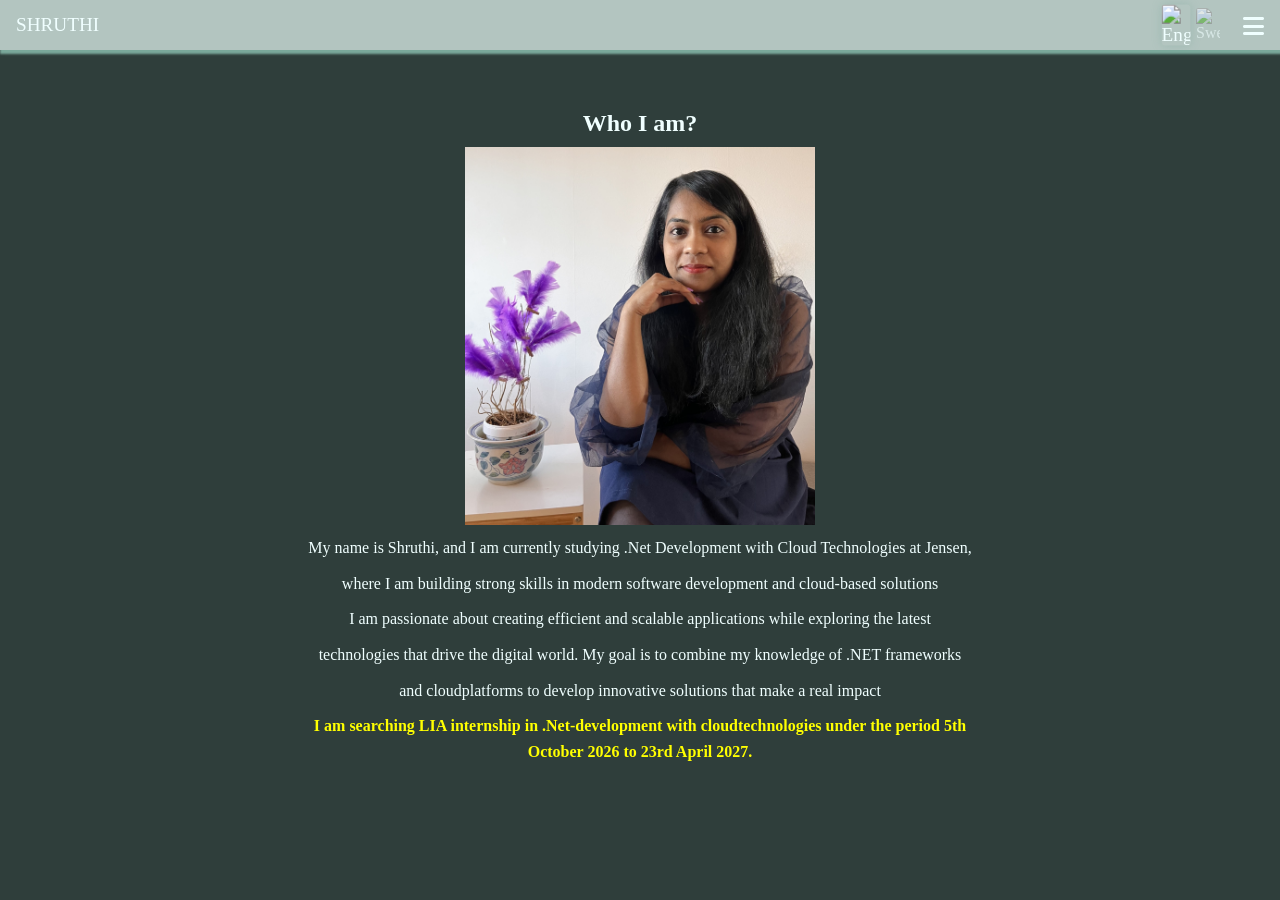
==== commit 6e232c64: "updated highlight" ====
--- a/about.html
+++ b/about.html
@@ -20,12 +20,12 @@
         <img src="https://flagcdn.com/w40/se.png" alt="Swedish" onclick="setLanguage('sv')" id="svFlag">
       </div>
     <div id="myLinks">
-      <a href="index.html">Hem</a>
-      <a href="about.html">Om mig</a>
-      <a href="skills.html">Kunskap</a>
-      <a href="contact.html">Kontakt</a>
-      <a href="portfolio.html">Portfölj</a>
-      <a href="reference.html">Referens</a>
+                <a href="index.html" data-en="Home" data-sv="Hem"></a>
+                <a href="about.html" data-en="About Me" data-sv="Om mig"></a>
+                <a href="skills.html" data-en="Knowledge" data-sv="Kunskap"></a>
+                <a href="contact.html" data-en="Contact" data-sv="Kontact"></a>
+                <a href="portfolio.html" data-en="Portfolio" data-sv="Portfölj"></a>
+                <a href="reference.html" data-en="Reference" data-sv="Referens"></a>
 
     </div>
     <!--Hamburger Icon-->
@@ -62,10 +62,12 @@
           <p data-sv="och molnplattformar för att utveckla innovativa lösningar som verkligen gör skillnad."
             data-en="and cloudplatforms to develop innovative solutions that make a real impact ">och molnplattformar
             för att utveckla innovativa lösningar som verkligen gör skillnad.</p>
-          <p data-sv="Jag söker LIA praktik i .Net-utveckling med molnteknologier under  perioden 5th Oktober 2026 till 23rd April 2027."
+          <p> <span class="highlight" data-sv="Jag söker LIA-praktik i .Net-utveckling med molnteknologier  under  perioden 5th Oktober 2026 till 23rd April 2027."
             data-en="I am searching LIA internship in .Net-development with cloudtechnologies under the period 5th October 2026 to 23rd April 2027.">
-            Jag söker LIA praktik i .Net-utveckling med molnteknologier under perioden 5th Oktober 2026 till 23rd April
-            2027.</p>
+          Jag söker LIA-praktik i .NET-utveckling med molnteknologier under perioden 5 oktober 2026 till 23 april 2027.
+    </span>
+           
+          </p>
 
         </div>
         <!----
--- a/style.css
+++ b/style.css
@@ -441,6 +441,13 @@
     display:grid;
 
 }
+
+.highlight
+{
+     color: yellow;
+     font-weight: bold;
+
+}
 .topnav
 {
     display: flex;
